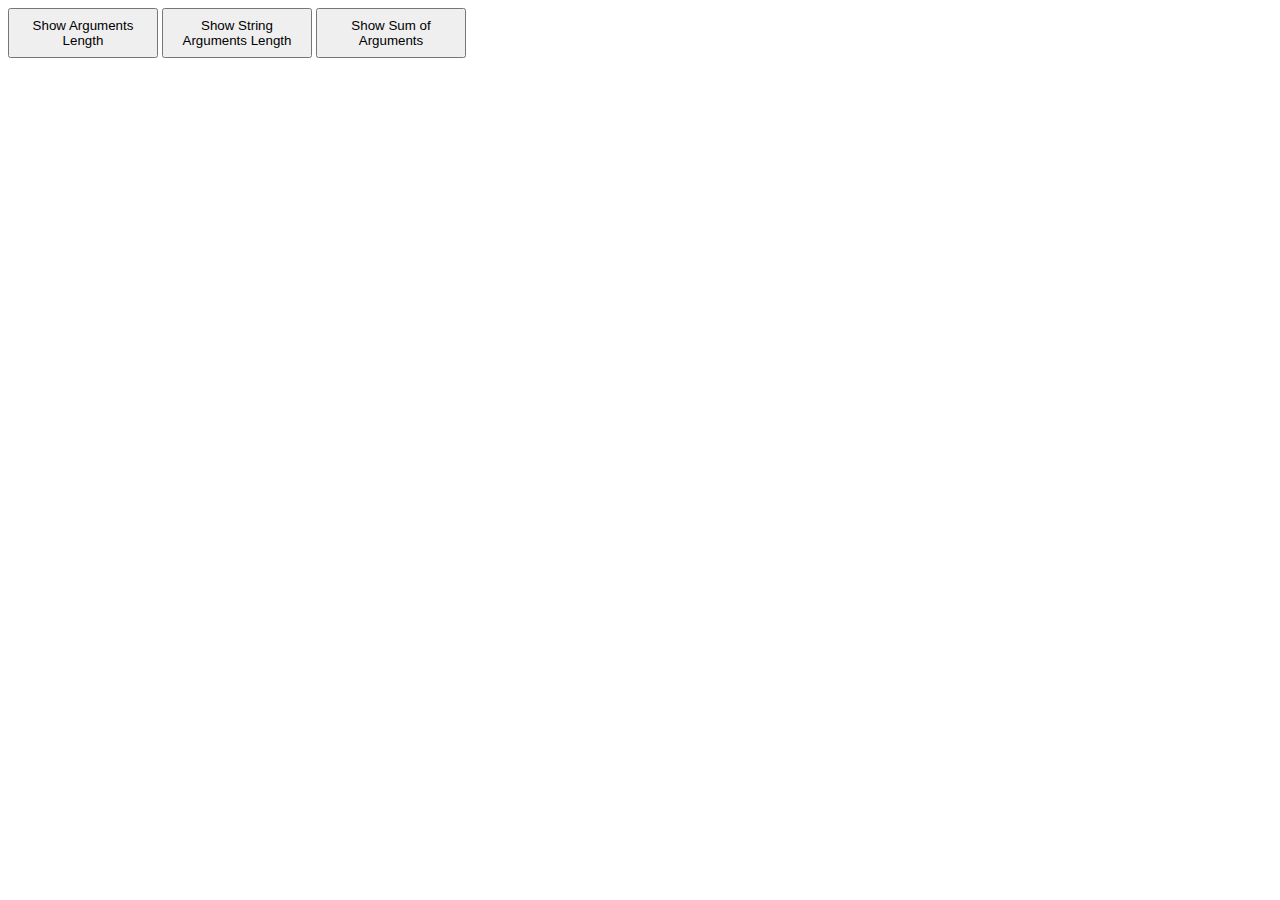
==== hw2/index.html @ 248f0cb1 "hw2" ====
<!DOCTYPE html>
<html lang="en">
<head>
	<meta charset="UTF-8">
	<meta name="viewport" content="width=device-width">
	<title>HW2</title>
	<link rel="stylesheet" href="style.css">
</head>
<body>

<button type="button" id="showArgumentsLength">Show Arguments Length</button>
<button type="button" id="showStringArgumentsLength">Show String Arguments Length</button>
<button type="button" id="showSumArguments">Show Sum of Arguments</button>


<script src="https://code.jquery.com/jquery-3.2.1.min.js"></script>	
<script src="main.js"></script>	
</body>
</html>
---- hw2/style.css ----
button {
	height: 50px;
	width: 150px;
}
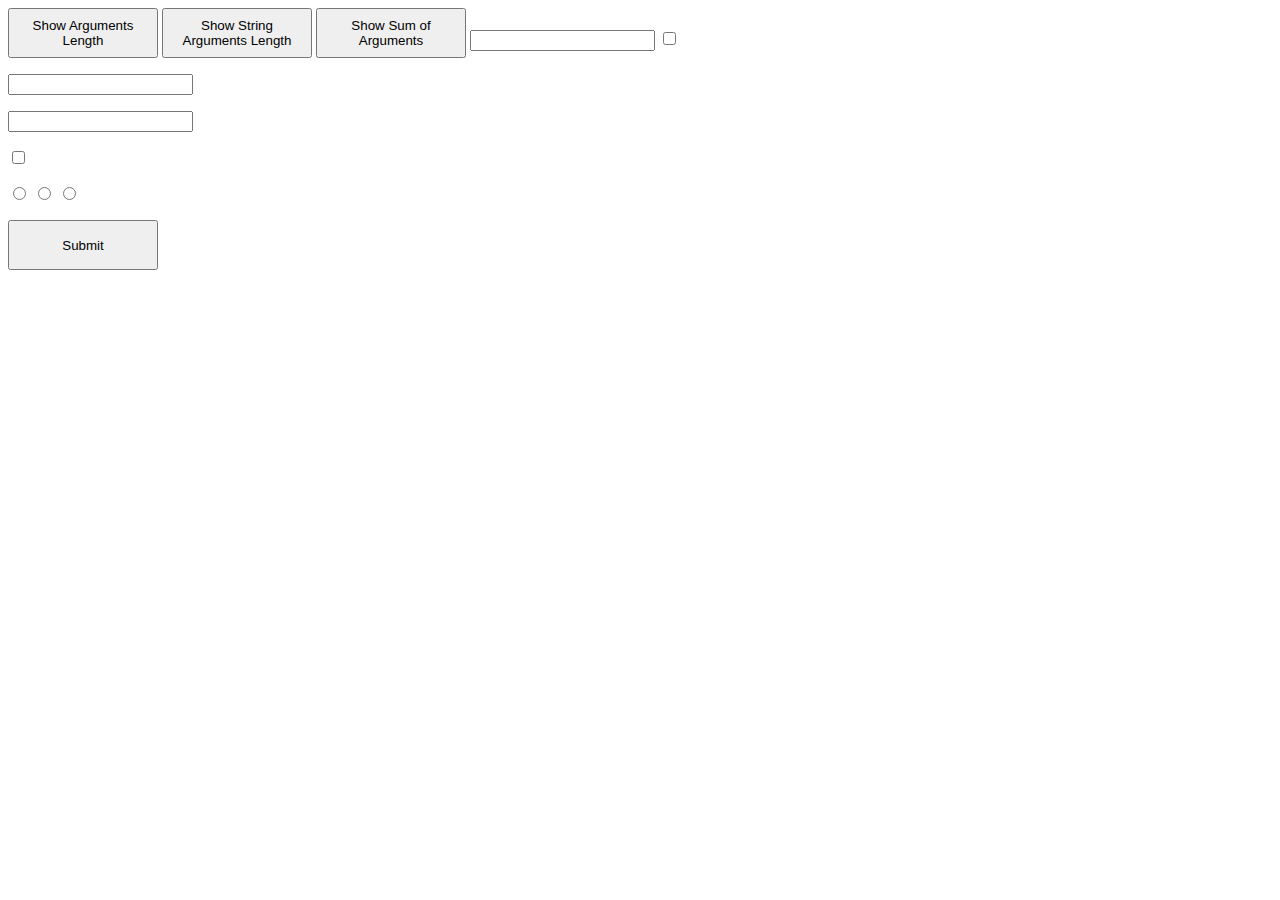
==== commit 367258c1: "hw2" ====
--- a/hw2/index.html
+++ b/hw2/index.html
@@ -12,6 +12,19 @@
 <button type="button" id="showStringArgumentsLength">Show String Arguments Length</button>
 <button type="button" id="showSumArguments">Show Sum of Arguments</button>
 
+<input type="text"/> <input type="checkbox"/>
+
+ <form>
+    <p><input type="text" name="numbers"/></p>
+    <p><input type="text" name="letters"/></p>
+    <p><input type="checkbox" name="agreement"/></p>
+    <p>
+      <input type="radio" name="type" value="first"/>
+      <input type="radio" name="type" value="second"/>
+      <input type="radio" name="type" value="last"/>
+    </p>
+    <p><button>Submit</button></p>
+  </form>
 
 <script src="https://code.jquery.com/jquery-3.2.1.min.js"></script>	
 <script src="main.js"></script>	
